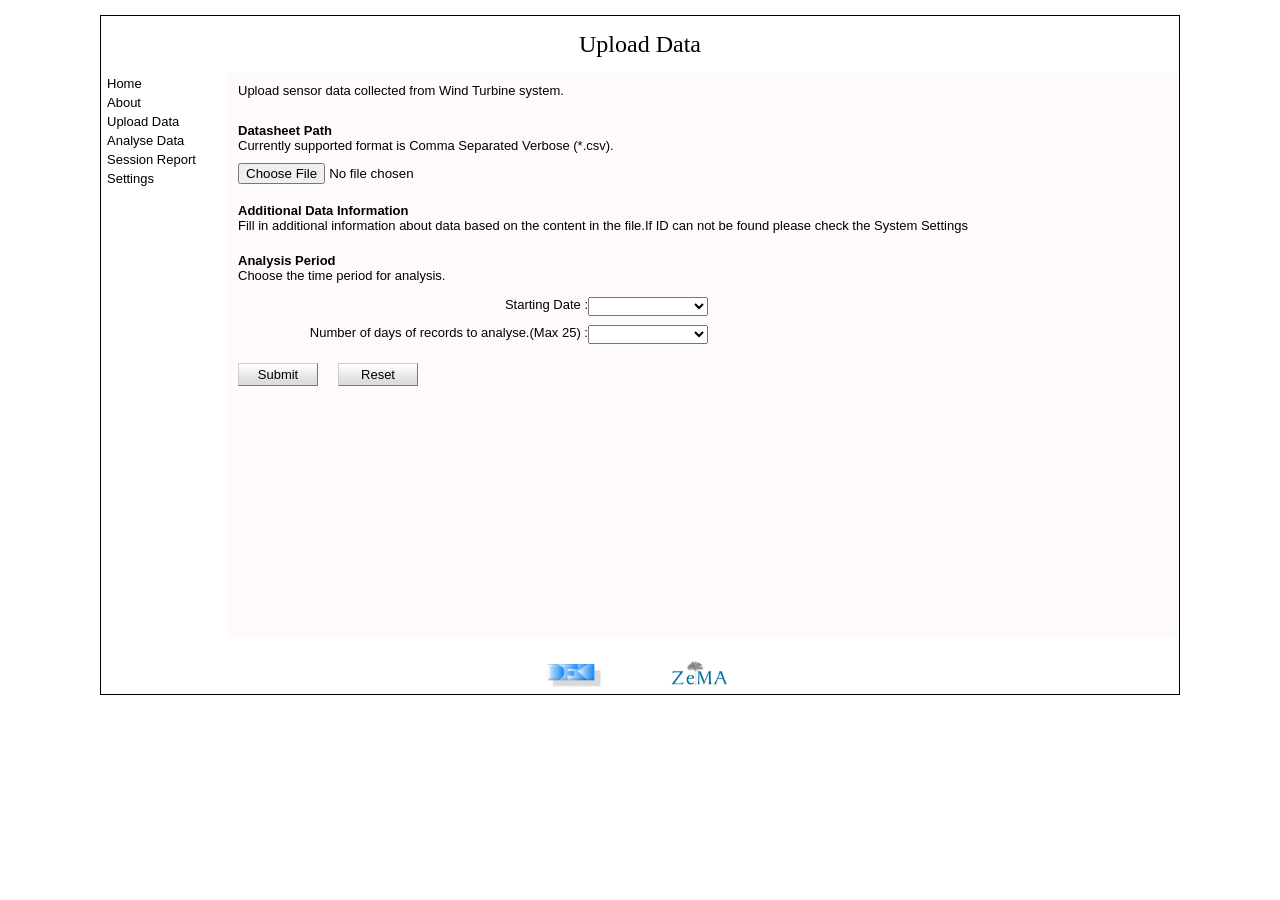
==== icmwindapp/war/index.html @ 2e09ae03 "initial commit Commiting icmwindapp." ====
<!doctype html>
<html>
	<head>
		<meta http-equiv="content-type" content="text/html; charset=UTF-8">

		<!--                                                               -->
		<!-- Consider inlining CSS to reduce the number of requested files -->
		<!--                                                               -->
		<link type="text/css" rel="stylesheet" href="index.css">
	
		<!--                                           -->
		<!-- Any title is fine                         -->
		<!--                                           -->
		<title>Wrapper HTML for home</title>

		<!--                                           -->
		<!-- This script loads your compiled module.   -->
		<!-- If you add any GWT meta tags, they must   -->
		<!-- be added before this line.                -->
		<!--                                           -->
		<script language="javascript" src="com.icmwind.gui.web.home/com.icmwind.gui.web.home.nocache.js"></script>
		
	</head>

	<!--                                           -->
	<!-- The body can have arbitrary html, or      -->
	<!-- we leave the body empty because we want   -->
	<!-- to create a completely dynamic ui         -->
	<!--                                           -->
	<body>

		<!-- OPTIONAL: include this if you want history support -->
		<iframe id="__gwt_historyFrame" style="width:0;height:0;border:0"></iframe>
		
		<table align="center" width="1080px" height="680px" style="border: 1px solid;">
			<tr>
				<td colspan="2" id="titleContainer" style="height: 50px;font-size: 24px;font-family: Comic Sans MS;text-align: center;"></td>
			</tr>
			<tr>
				<td id="navBarContainer" style="vertical-align: top;width: 120px;"></td>
				<td id="contentContainer" style="vertical-align: top;width: 960px;background-color: snow;"></td>
			</tr>
			<tr>
				<td colspan="2" id="footerContainer" align="center" style="height: 50px;"></td>
			</tr>
		</table>

	</body>
</html>
---- icmwindapp/war/index.css ----
body { 
	color: black;
	margin: 5px;
	font-size: small;
	font-family: Arial, sans-serif;
	background-color: white;
}

a {	
	color: darkblue;
}

a:visited {	
	color: darkblue; 
}

.gwt-DialogBox {
	border: 2px solid #AAAAAA;
	background-color: white;
}

.gwt-DialogBox .Caption {
	background-image: url(gray_gradient.gif);
	background-repeat: repeat-x;
	padding: 4px;
	padding-bottom: 8px;
	font-weight: bold;
	cursor: default;
}

.gwt-MenuBar {
	background-color: #C3D9FF;
	cursor: default;
}

.gwt-MenuItem {
	margin: 1px;
	font-size: 80%;
	cursor: default;
}

.gwt-MenuItem-selected {
	background-color: #E8EEF7;
}

.gwt-Tree {
}

.gwt-Tree .gwt-TreeItem {
	font-size: 80%;
	cursor: default;
}

.gwt-Tree .gwt-TreeItem-selected {
	background-color: #C3D9FF;
}

.gwt-StackPanel {
	background-color: white;
	border: 1px solid #AAAAAA;
	width: 15em;
}

.gwt-StackPanel .gwt-StackPanelItem {
	background-image: url(blue_gradient.gif);
	background-repeat: repeat-x;
	background-color: #EEEEEE;
	cursor: pointer;
	cursor: hand;
}

.gwt-StackPanel .gwt-StackPanelItem-selected {
}

.gwt-TabPanel {
	
}

.gwt-TabPanelBottom {
	border-left: 1px solid #87b3ff;
	border-right: 1px solid #87b3ff;
	border-bottom: 1px solid #87b3ff;
}

.gwt-TabBar {
	font-size: smaller;
}

.gwt-TabBar .gwt-TabBarFirst {
	height: 100%;
	border-bottom: 1px solid #87b3ff;
	border-right: 1px solid #87b3ff;
	padding-left: 3px;
}

.gwt-TabBar .gwt-TabBarRest {
	border-bottom: 1px solid #87b3ff;
	padding-right: 3px;
}

.gwt-TabBar .gwt-TabBarItem {
	border-top: 1px solid #87b3ff;
	border-bottom: 1px solid #87b3ff;
	padding: 2px;
	cursor: hand;
	white-space: nowrap;
	border-right: 1px solid #87b3ff;
}

.gwt-TabBar .gwt-TabBarItem-selected {
	font-weight: bold;
	background-color: #e8eef7;
	border-top: 1px solid #87b3ff;
	border-right: 1px solid #87b3ff;
	border-bottom: 1px solid #e8eef7;
	padding: 2px;
	cursor: default;
	white-space: nowrap;
}

.gwt-PushButton-up {
  background-color: #C3D9FF;
  padding: 2px;
  border: 2px solid transparent;
  border-color: #E8F1FF rgb(157, 174, 205) rgb(157, 174, 205) rgb(232, 241, 255);
  cursor: pointer;
  cursor: hand;
}

.gwt-PushButton-up-hovering {
  background-color: #C3D9FF;
  padding: 2px;
  border: 2px solid transparent;
  border-color: #E8F1FF rgb(157, 174, 205) rgb(157, 174, 205) rgb(232, 241, 255);
  cursor: pointer;
  cursor: hand;
}

.gwt-PushButton-down {
  background-color: #C3D9FF;
  padding: 2px;
  border: 2px solid transparent;
  border-color: #9DAECD rgb(232, 241, 255) rgb(232, 241, 255) rgb(157, 174, 205);
  cursor: pointer;
  cursor: hand;
}

.gwt-PushButton-down-hovering {
  background-color: #C3D9FF;
  padding: 2px;
  border: 2px solid transparent;
  border-color: #9DAECD rgb(232, 241, 255) rgb(232, 241, 255) rgb(157, 174, 205);
  cursor: pointer;
  cursor: hand;
}

.gwt-ToggleButton-up {
  background-color: #C3D9FF;
  padding: 2px;
  border: 2px solid transparent;
  border-color: #E8F1FF rgb(157, 174, 205) rgb(157, 174, 205) rgb(232, 241, 255);
  cursor: pointer;
  cursor: hand;
}

.gwt-ToggleButton-up-hovering {
  background-color: #C3D9FF;
  padding: 2px;
  border: 2px solid transparent;
  border-color: #E8F1FF rgb(157, 174, 205) rgb(157, 174, 205) rgb(232, 241, 255);
  cursor: pointer;
  cursor: hand;
}

.gwt-ToggleButton-down {
  background-color: #C3D9FF;
  padding: 2px;
  background-color: #E8F1FF;
  border: 2px solid transparent;
  border-color: #9DAECD rgb(232, 241, 255) rgb(232, 241, 255) rgb(157, 174, 205);
  cursor: pointer;
  cursor: hand;
}

.gwt-ToggleButton-down-hovering {
  background-color: #C3D9FF;
  padding: 2px;
  background-color: #E8F1FF;
  border: 2px solid transparent;
  border-color: #9DAECD rgb(232, 241, 255) rgb(232, 241, 255) rgb(157, 174, 205);
  cursor: pointer;
  cursor: hand;
}

.gwt-RichTextArea {
  border: 1px solid black;
  background-color: white;
}

.gwt-RichTextToolbar {
  background-color: #C3D9FF;
  padding: 2px;
}

.gwt-RichTextToolbar .gwt-PushButton-up {
  margin-right: 2px;
  border: 1px solid #C3D9FF;
}

.gwt-RichTextToolbar .gwt-PushButton-up-hovering {
  margin-right: 2px;
  border: 1px solid #C3D9FF;
  border-color: #E8F1FF rgb(157, 174, 205) rgb(157, 174, 205) rgb(232, 241, 255);
}

.gwt-RichTextToolbar .gwt-PushButton-down {
  margin-right: 2px;
  border: 1px solid #C3D9FF;
  border-color: #9DAECD rgb(232, 241, 255) rgb(232, 241, 255) rgb(157, 174, 205);
}

.gwt-RichTextToolbar .gwt-PushButton-down-hovering {
  margin-right: 2px;
  border: 1px solid #C3D9FF;
  border-color: #9DAECD rgb(232, 241, 255) rgb(232, 241, 255) rgb(157, 174, 205);
}

.gwt-RichTextToolbar .gwt-ToggleButton-up {
  margin-right: 2px;
  border: 1px solid #C3D9FF;
}

.gwt-RichTextToolbar .gwt-ToggleButton-up-hovering {
  margin-right: 2px;
  border: 1px solid #C3D9FF;
  border-color: #E8F1FF rgb(157, 174, 205) rgb(157, 174, 205) rgb(232, 241, 255);
}

.gwt-RichTextToolbar .gwt-ToggleButton-down {
  margin-right: 2px;
  background-color: #E8F1FF;
  border: 1px solid #C3D9FF;
  border-color: #9DAECD rgb(232, 241, 255) rgb(232, 241, 255) rgb(157, 174, 205);
}

.gwt-RichTextToolbar .gwt-ToggleButton-down-hovering {
  margin-right: 2px;
  background-color: #E8F1FF;
  border: 1px solid #C3D9FF;
  border-color: #9DAECD rgb(232, 241, 255) rgb(232, 241, 255) rgb(157, 174, 205);
}

.gwt-HorizontalSplitPanel {
	border: 8px solid #C3D9FF;
}

.gwt-HorizontalSplitPanel .splitter {
	background-color: #C3D9FF;
	cursor: move;
}

.gwt-HorizontalSplitPanel .left {
  background-color: #E8EEF7;
}

.gwt-VerticalSplitPanel {
	border: 8px solid #C3D9FF;
}

.gwt-VerticalSplitPanel .splitter {
	background-color: #C3D9FF;
	height: 8px;
	cursor: move;
}

.gwt-SuggestBoxPopup {
	border: 2px solid #C3D9FF;
}

.gwt-SuggestBoxPopup .item {
	padding: 2px;
}

.gwt-SuggestBoxPopup .item-selected {
	background-color: #C3D9FF;
	padding: 2px;
}

.gwt-DisclosurePanel {
	border: 2px solid #C3D9FF;
}

.gwt-DisclosurePanel .header {
	background-color: #e8eef7;
	cursor: hand;
}
.navigationbar {
	font-size: 18px;
	background-color: White;
}
.navigationbar-menuitem {
	margin: 0px auto;
}
.navigationbar-menuitem-selected {
	background-color: Menu;
	font-weight: bold;
}
.titlelabel {
	font-size: 24px;
	font-family: Comic Sans MS;
	text-align: center;
}
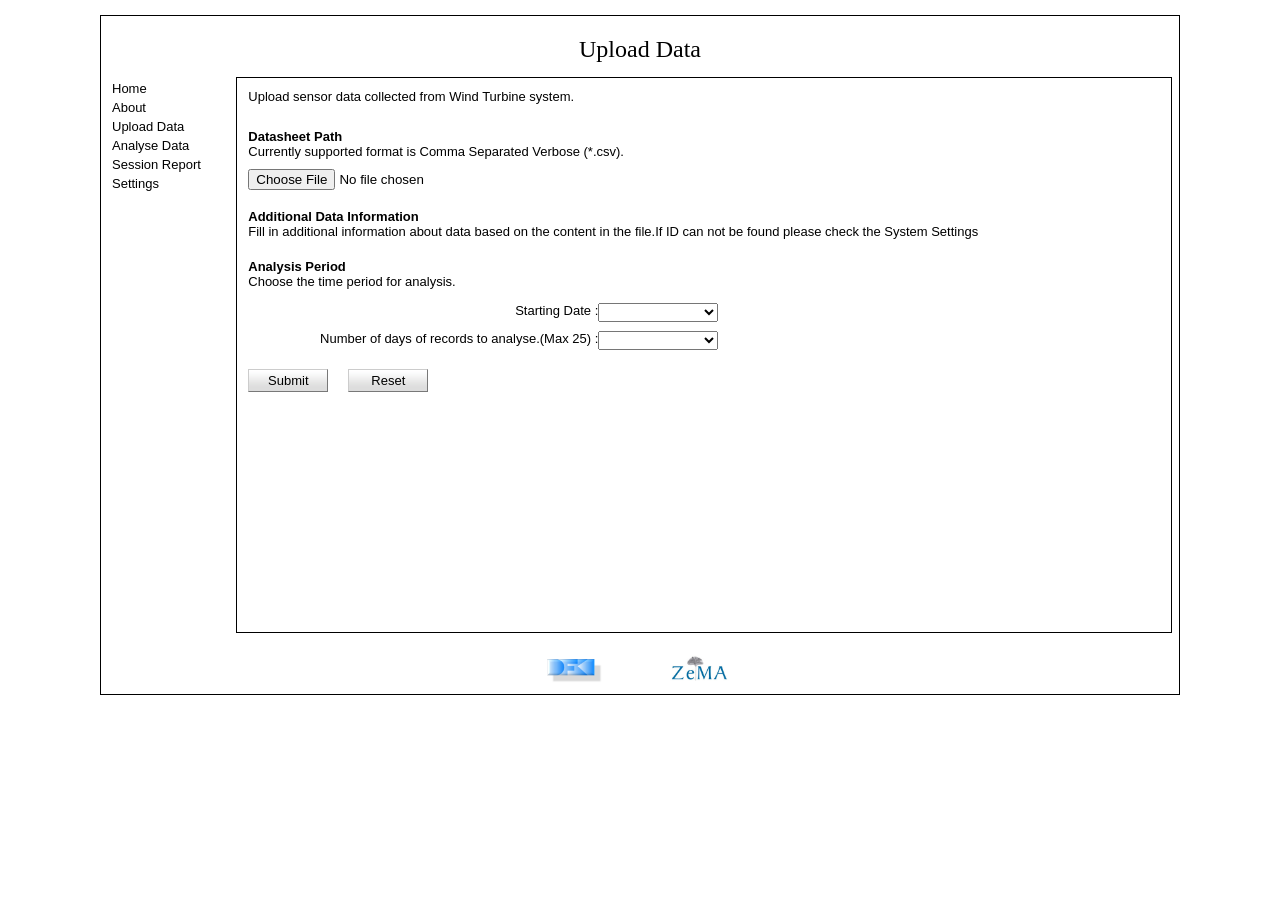
==== commit c9e5991d: "Added new stuffs." ====
--- a/icmwindapp/war/index.html
+++ b/icmwindapp/war/index.html
@@ -32,13 +32,13 @@
 		<!-- OPTIONAL: include this if you want history support -->
 		<iframe id="__gwt_historyFrame" style="width:0;height:0;border:0"></iframe>
 		
-		<table align="center" width="1080px" height="680px" style="border: 1px solid;">
+		<table align="center" width="1080px" height="680px" style="border: 1px solid;padding: 5px;">
 			<tr>
 				<td colspan="2" id="titleContainer" style="height: 50px;font-size: 24px;font-family: Comic Sans MS;text-align: center;"></td>
 			</tr>
 			<tr>
 				<td id="navBarContainer" style="vertical-align: top;width: 120px;"></td>
-				<td id="contentContainer" style="vertical-align: top;width: 960px;background-color: snow;"></td>
+				<td id="contentContainer" style="vertical-align: top;width: 900px;border: 1px solid;"></td>
 			</tr>
 			<tr>
 				<td colspan="2" id="footerContainer" align="center" style="height: 50px;"></td>
--- a/icmwindapp/war/index.css
+++ b/icmwindapp/war/index.css
@@ -1,6 +1,6 @@
 body { 
 	color: black;
-	margin: 5px;
+	margin: 0px;
 	font-size: small;
 	font-family: Arial, sans-serif;
 	background-color: white;
@@ -310,4 +310,22 @@
 	font-family: Comic Sans MS;
 	text-align: center;
 }
-
+.okay-Button {
+	background-repeat: no-repeat;
+	background-image: url(okImage.png);
+}
+.timepass {
+	background-color: paleturquoise;
+}
+.i-want-border {
+	border-top: thin solid;
+	border-right: thin;
+	border-bottom: thin;
+	border-left: thin;
+}
+.composite-outerVerticalPanel {
+	border: thin solid Red;
+	vertical-align: top;
+	text-align: left;
+}
+
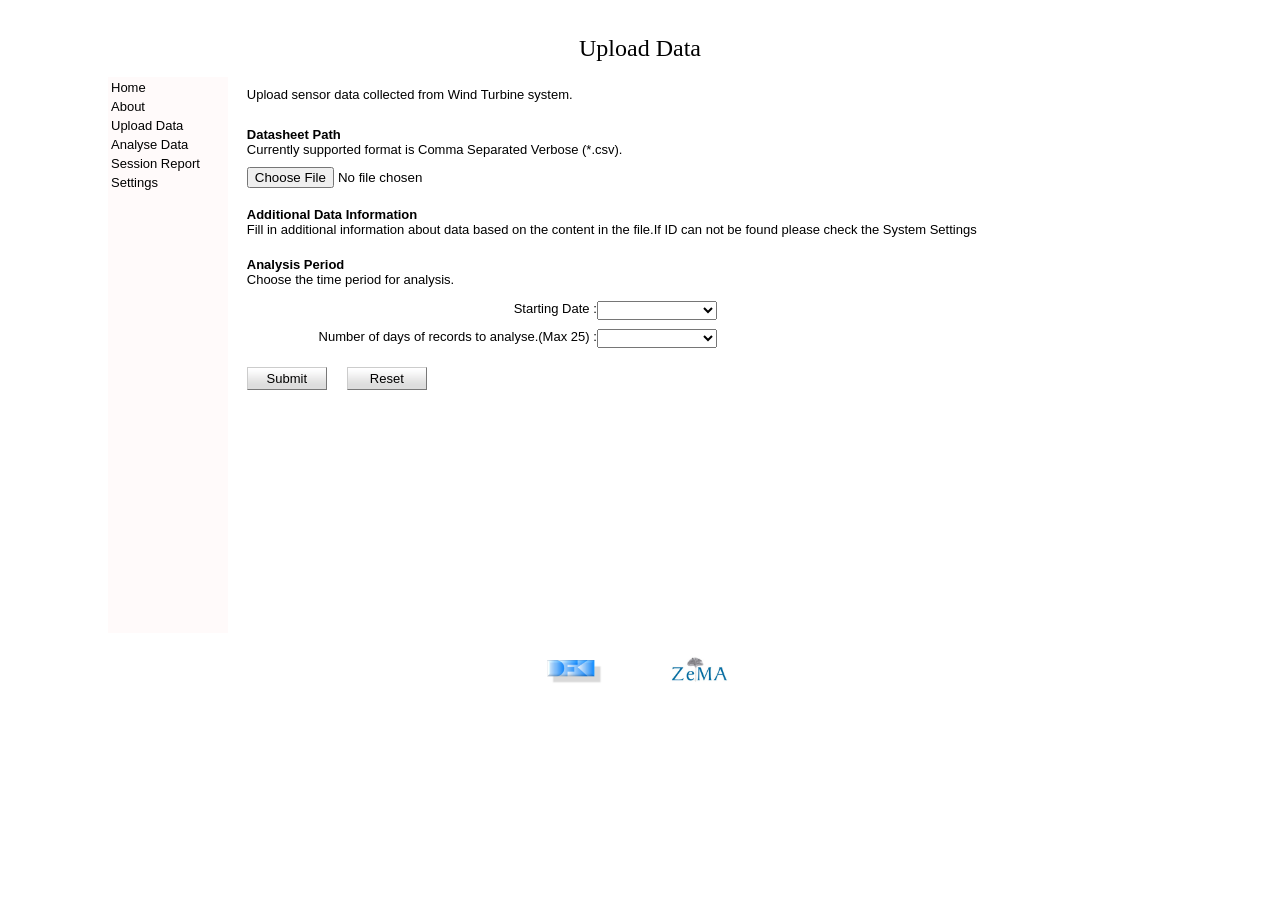
==== commit 2f1bcae7: "Conceptual added." ====
--- a/icmwindapp/war/index.html
+++ b/icmwindapp/war/index.html
@@ -32,13 +32,13 @@
 		<!-- OPTIONAL: include this if you want history support -->
 		<iframe id="__gwt_historyFrame" style="width:0;height:0;border:0"></iframe>
 		
-		<table align="center" width="1080px" height="680px" style="border: 1px solid;padding: 5px;">
+		<table align="center" width="1080px" height="680px" style="padding: 5px;">
 			<tr>
 				<td colspan="2" id="titleContainer" style="height: 50px;font-size: 24px;font-family: Comic Sans MS;text-align: center;"></td>
 			</tr>
 			<tr>
 				<td id="navBarContainer" style="vertical-align: top;width: 120px;"></td>
-				<td id="contentContainer" style="vertical-align: top;width: 900px;border: 1px solid;"></td>
+				<td id="contentContainer" style="vertical-align: top;width: 900px;"></td>
 			</tr>
 			<tr>
 				<td colspan="2" id="footerContainer" align="center" style="height: 50px;"></td>
--- a/icmwindapp/war/index.css
+++ b/icmwindapp/war/index.css
@@ -296,7 +296,7 @@
 }
 .navigationbar {
 	font-size: 18px;
-	background-color: White;
+	background-color: snow;
 }
 .navigationbar-menuitem {
 	margin: 0px auto;
@@ -328,4 +328,18 @@
 	vertical-align: top;
 	text-align: left;
 }
-
+.query-label {
+	font-weight: bold;
+}
+.gwt-DisclosurePanel-my gwt-DisclosurePanel-my-closed {
+}
+.timepass-about {
+	background-color: darkkhaki;
+}
+.timepass-report {
+	background-color: darkgrey;
+}
+.timepass-analysis {
+	background-color: papayawhip;
+}
+
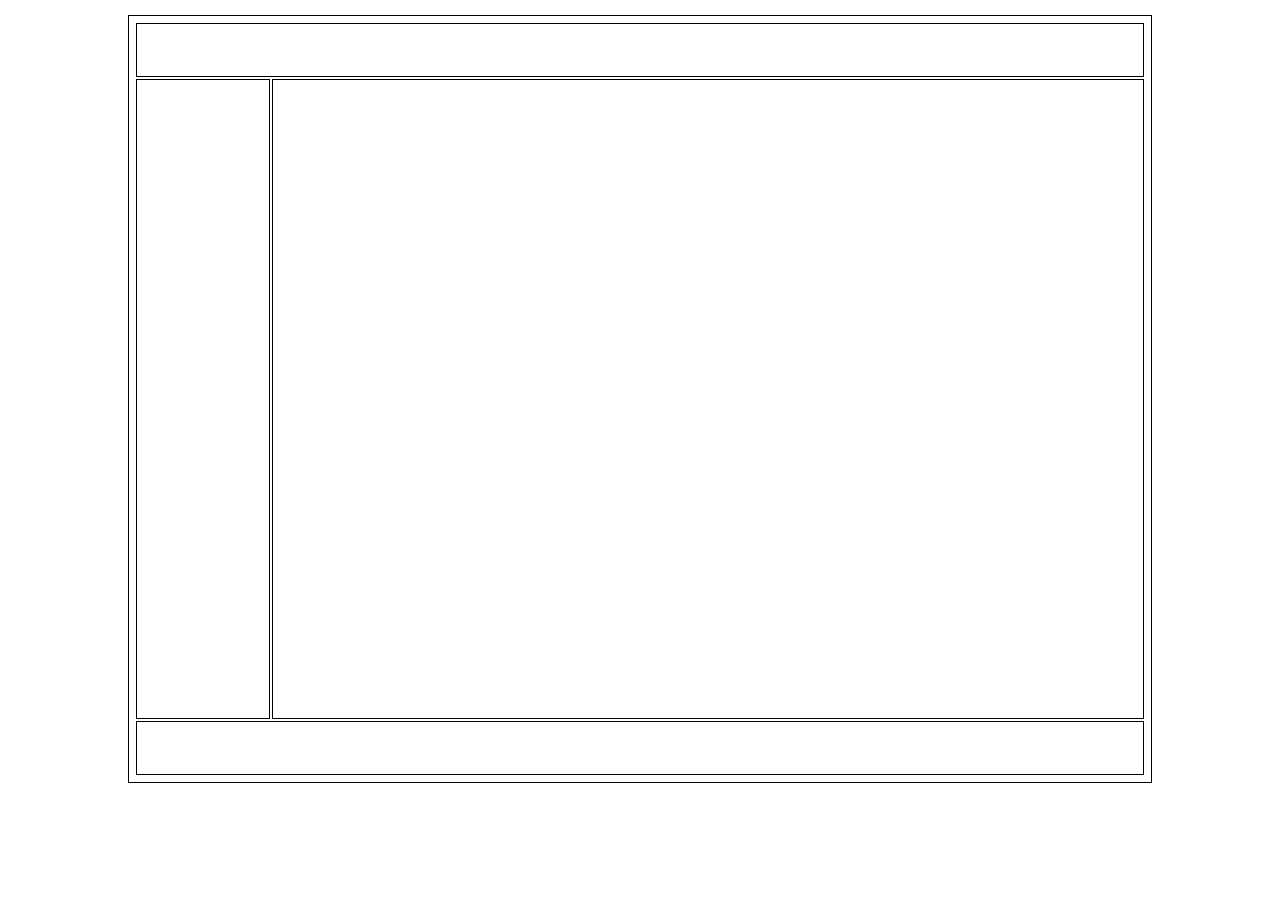
==== commit b4b57f17: "icmwindapp commit, Upload file, map and shown to suer for selection **Dependency on icmwind added vi" ====
--- a/icmwindapp/war/index.html
+++ b/icmwindapp/war/index.html
@@ -32,16 +32,16 @@
 		<!-- OPTIONAL: include this if you want history support -->
 		<iframe id="__gwt_historyFrame" style="width:0;height:0;border:0"></iframe>
 		
-		<table align="center" width="1080px" height="680px" style="padding: 5px;">
+		<table align="center" width="1024px" height="768" style="padding: 5px;border: 1px solid;">
 			<tr>
-				<td colspan="2" id="titleContainer" style="height: 50px;font-size: 24px;font-family: Comic Sans MS;text-align: center;"></td>
+				<td colspan="2" id="headerContainer" style="width: 950px;height: 50px;font-size: 24px;font-family: Comic Sans MS;text-align: center;border: 1px solid;"></td>
+			</tr>
+			<tr style="padding: 5px;">
+				<td id="navBarContainer" style="vertical-align: top;width: 120px;border: 1px solid;"></td>
+				<td id="contentContainer" style="vertical-align: top;width: 800px;border: 1px solid;"></td>
 			</tr>
 			<tr>
-				<td id="navBarContainer" style="vertical-align: top;width: 120px;"></td>
-				<td id="contentContainer" style="vertical-align: top;width: 900px;"></td>
-			</tr>
-			<tr>
-				<td colspan="2" id="footerContainer" align="center" style="height: 50px;"></td>
+				<td colspan="2" id="footerContainer" align="center" style="width: 950px;height: 50px;border: 1px solid;"></td>
 			</tr>
 		</table>
 
--- a/icmwindapp/war/index.css
+++ b/icmwindapp/war/index.css
@@ -332,6 +332,8 @@
 	font-weight: bold;
 }
 .gwt-DisclosurePanel-my gwt-DisclosurePanel-my-closed {
+	margin-left: 10px;
+	padding-left: 5px;
 }
 .timepass-about {
 	background-color: darkkhaki;
@@ -342,4 +344,12 @@
 .timepass-analysis {
 	background-color: papayawhip;
 }
-
+.gwt-Label-Subsumption-columns {
+	text-align: right;
+	width: 150px;
+}
+.makeItCenter {
+	text-align: center;
+	width: 200px;
+}
+
